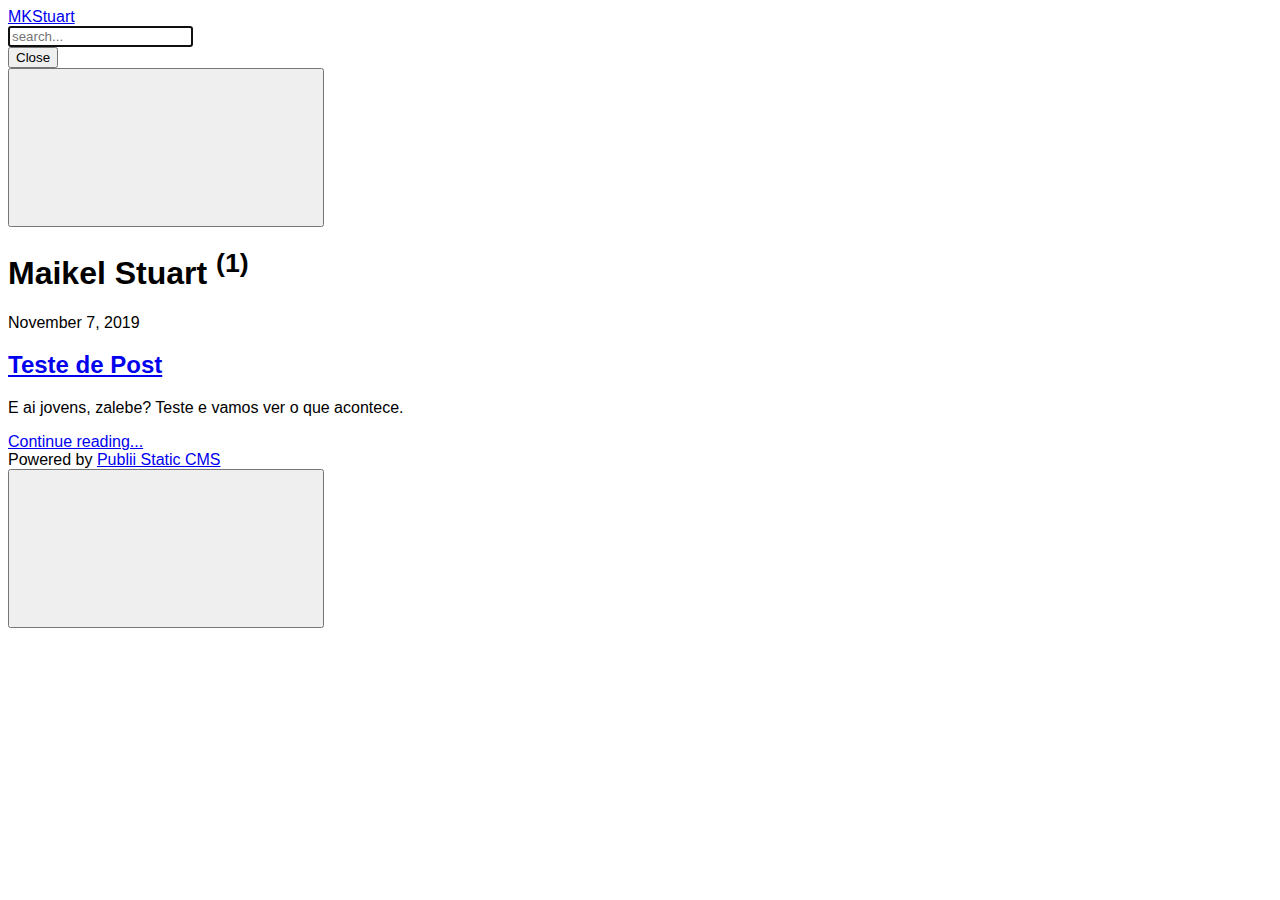
==== authors/maikel-stuart/index.html @ 69fd0384 "Updated from Publii" ====
<!DOCTYPE html><html lang="en"><head><meta charset="utf-8"><meta http-equiv="X-UA-Compatible" content="IE=edge"><meta name="viewport" content="width=device-width,initial-scale=1"><title>Author: Maikel Stuart - MKStuart</title><meta name="robots" content="noindex, follow"><meta name="generator" content="Publii Open-Source CMS for Static Site"><link rel="alternate" type="application/atom+xml" href="https://nigelzin.github.io/gh-pages/feed.xml"><link rel="alternate" type="application/json" href="https://nigelzin.github.io/gh-pages/feed.json"><meta property="og:title" content="Maikel Stuart"><meta property="og:site_name" content="MKStuart"><meta property="og:description" content=""><meta property="og:url" content="https://nigelzin.github.io/gh-pages/authors/maikel-stuart/"><meta property="og:type" content="website"><link rel="preconnect" href="https://fonts.gstatic.com/" crossorigin><style>h1,h2,h3,h4,h5,h6,.btn,[type=button],[type=submit],button,.navbar .navbar__menu li,.navbar_mobile_sidebar .navbar__menu li,.feed__author,.post__tag,.post__share>a span,.post__nav-link>span,.footer{font-family:-apple-system,BlinkMacSystemFont,"Segoe UI",Roboto,Oxygen,Ubuntu,Cantarell,"Fira Sans","Droid Sans","Helvetica Neue",Arial,sans-serif,"Apple Color Emoji","Segoe UI Emoji","Segoe UI Symbol"}body,h1,.h1,blockquote,.search__input,.author__name,.author__info>p,.feed__item h2,.post__nav-link{font-family:-apple-system,BlinkMacSystemFont,"Segoe UI",Roboto,Oxygen,Ubuntu,Cantarell,"Fira Sans","Droid Sans","Helvetica Neue",Arial,sans-serif,"Apple Color Emoji","Segoe UI Emoji","Segoe UI Symbol"}</style><link rel="stylesheet" href="https://nigelzin.github.io/gh-pages/assets/css/style.css?v=cc87cb8806c844f0646558fe70d5c5d1"><script type="application/ld+json">{"@context":"http://schema.org","@type":"Organization","name":"MKStuart","url":"https://nigelzin.github.io/gh-pages/"}</script><script src="https://nigelzin.github.io/gh-pages/assets/js/ls.parent-fit.min.js?v=f8467455ea5c88e3e51a4f212d2632bd"></script><script async src="https://nigelzin.github.io/gh-pages/assets/js/lazysizes.min.js?v=6a69d476c93de2b78a72acb259abccea"></script></head><body><div class="site-container"><header class="top" id="js-header"><a class="logo" href="https://nigelzin.github.io/gh-pages/">MKStuart</a><div class="search"><div class="search__overlay js-search-overlay"><div class="search__overlay-inner"><form action="https://nigelzin.github.io/gh-pages/search.html" class="search__form"><input class="search__input js-search-input" type="search" name="q" placeholder="search..." autofocus="autofocus"></form><button class="search__close js-search-close" aria-label="Close">Close</button></div></div><button class="search__btn js-search-btn" aria-label="Search"><svg role="presentation" focusable="false"><use xlink:href="https://nigelzin.github.io/gh-pages/assets/svg/svg-map.svg#search"/></svg></button></div></header><main><div class="hero"><header class="hero__content"><div class="wrapper"><h1>Maikel Stuart <sup>(1)</sup></h1></div></header></div><div class="feed"><article class="feed__item"><header class="wrapper"><div class="feed__meta"><time datetime="2019-11-07T19:30" class="feed__date">November 7, 2019</time></div><h2><a href="https://nigelzin.github.io/gh-pages/teste-de-post.html" class="invert">Teste de Post</a></h2></header><div class="wrapper"><p>E ai jovens, zalebe? Teste e vamos ver o que acontece.</p><a href="https://nigelzin.github.io/gh-pages/teste-de-post.html" class="readmore feed__readmore invert">Continue reading...</a></div></article></div></main><footer class="footer"><div class="footer__copyright">Powered by <a href="https://getpublii.com" target="_blank" rel="nofollow noopener">Publii Static CMS</a></div><button class="footer__bttop js-footer__bttop" aria-label="Back to top"><svg><title>Back to top</title><use xlink:href="https://nigelzin.github.io/gh-pages/assets/svg/svg-map.svg#toparrow"/></svg></button></footer></div><script>window.publiiThemeMenuConfig = {    
        mobileMenuMode: 'sidebar',
        animationSpeed: 300,
        submenuWidth: 'auto',
        doubleClickTime: 500,
        mobileMenuExpandableSubmenus: true, 
        relatedContainerForOverlayMenuSelector: '.top',
   };</script><script defer="defer" src="https://nigelzin.github.io/gh-pages/assets/js/scripts.min.js?v=205f40927e4a45297a0b266e50ad78d5"></script><script>var lazyFeaturedImage=function lazyFeaturedImage(){var b=document.querySelectorAll(".hero__image-img");for(var a=0;a<b.length;a++){var c=b[a];c.addEventListener("lazyloaded",function(f){var d=f.target.parentNode;d.classList.add("hero__image--overlay")})}};lazyFeaturedImage();</script></body></html>
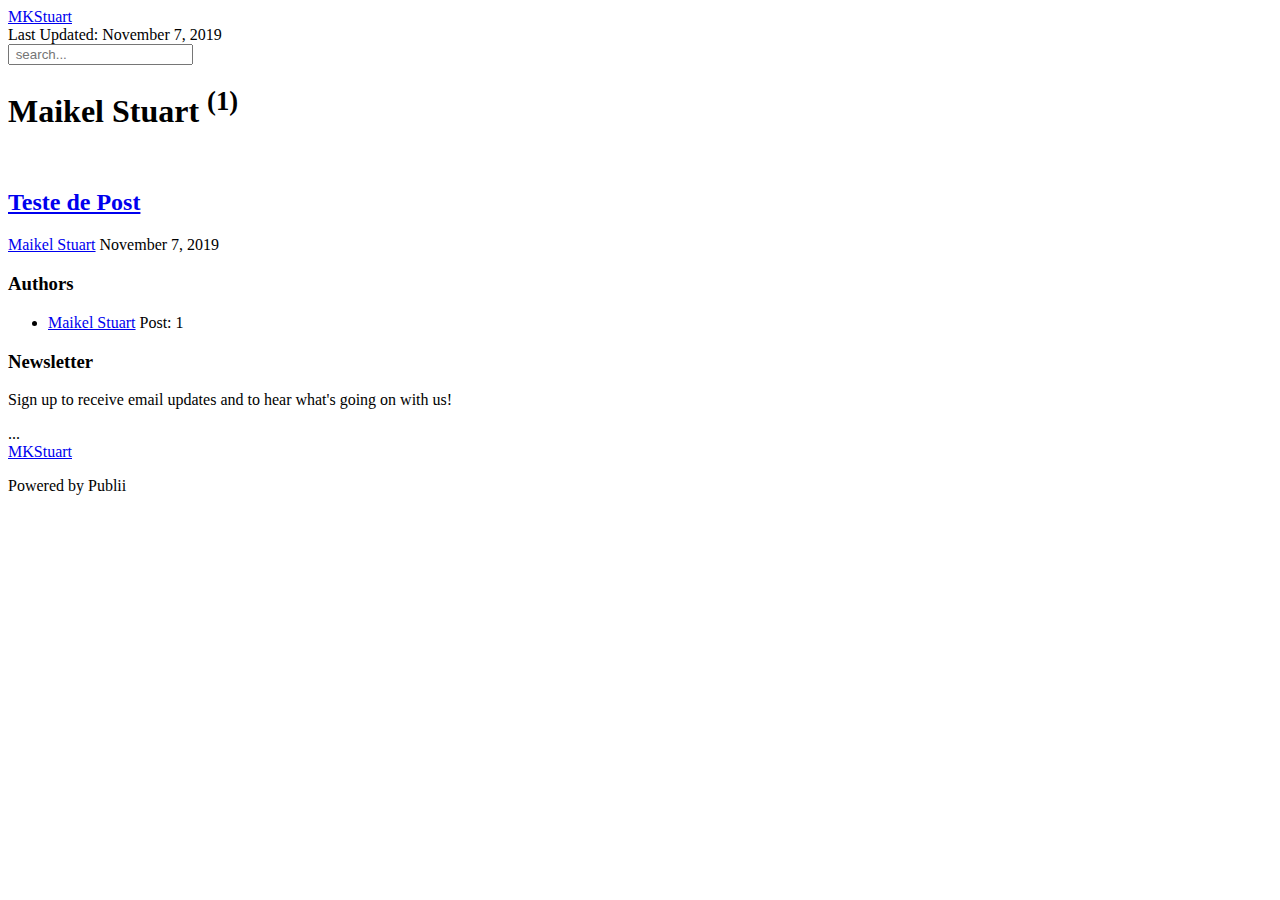
==== commit a6b0d8b8: "Updated from Publii" ====
--- a/authors/maikel-stuart/index.html
+++ b/authors/maikel-stuart/index.html
@@ -1,8 +1 @@
-<!DOCTYPE html><html lang="en"><head><meta charset="utf-8"><meta http-equiv="X-UA-Compatible" content="IE=edge"><meta name="viewport" content="width=device-width,initial-scale=1"><title>Author: Maikel Stuart - MKStuart</title><meta name="robots" content="noindex, follow"><meta name="generator" content="Publii Open-Source CMS for Static Site"><link rel="alternate" type="application/atom+xml" href="https://nigelzin.github.io/gh-pages/feed.xml"><link rel="alternate" type="application/json" href="https://nigelzin.github.io/gh-pages/feed.json"><meta property="og:title" content="Maikel Stuart"><meta property="og:site_name" content="MKStuart"><meta property="og:description" content=""><meta property="og:url" content="https://nigelzin.github.io/gh-pages/authors/maikel-stuart/"><meta property="og:type" content="website"><link rel="preconnect" href="https://fonts.gstatic.com/" crossorigin><style>h1,h2,h3,h4,h5,h6,.btn,[type=button],[type=submit],button,.navbar .navbar__menu li,.navbar_mobile_sidebar .navbar__menu li,.feed__author,.post__tag,.post__share>a span,.post__nav-link>span,.footer{font-family:-apple-system,BlinkMacSystemFont,"Segoe UI",Roboto,Oxygen,Ubuntu,Cantarell,"Fira Sans","Droid Sans","Helvetica Neue",Arial,sans-serif,"Apple Color Emoji","Segoe UI Emoji","Segoe UI Symbol"}body,h1,.h1,blockquote,.search__input,.author__name,.author__info>p,.feed__item h2,.post__nav-link{font-family:-apple-system,BlinkMacSystemFont,"Segoe UI",Roboto,Oxygen,Ubuntu,Cantarell,"Fira Sans","Droid Sans","Helvetica Neue",Arial,sans-serif,"Apple Color Emoji","Segoe UI Emoji","Segoe UI Symbol"}</style><link rel="stylesheet" href="https://nigelzin.github.io/gh-pages/assets/css/style.css?v=cc87cb8806c844f0646558fe70d5c5d1"><script type="application/ld+json">{"@context":"http://schema.org","@type":"Organization","name":"MKStuart","url":"https://nigelzin.github.io/gh-pages/"}</script><script src="https://nigelzin.github.io/gh-pages/assets/js/ls.parent-fit.min.js?v=f8467455ea5c88e3e51a4f212d2632bd"></script><script async src="https://nigelzin.github.io/gh-pages/assets/js/lazysizes.min.js?v=6a69d476c93de2b78a72acb259abccea"></script></head><body><div class="site-container"><header class="top" id="js-header"><a class="logo" href="https://nigelzin.github.io/gh-pages/">MKStuart</a><div class="search"><div class="search__overlay js-search-overlay"><div class="search__overlay-inner"><form action="https://nigelzin.github.io/gh-pages/search.html" class="search__form"><input class="search__input js-search-input" type="search" name="q" placeholder="search..." autofocus="autofocus"></form><button class="search__close js-search-close" aria-label="Close">Close</button></div></div><button class="search__btn js-search-btn" aria-label="Search"><svg role="presentation" focusable="false"><use xlink:href="https://nigelzin.github.io/gh-pages/assets/svg/svg-map.svg#search"/></svg></button></div></header><main><div class="hero"><header class="hero__content"><div class="wrapper"><h1>Maikel Stuart <sup>(1)</sup></h1></div></header></div><div class="feed"><article class="feed__item"><header class="wrapper"><div class="feed__meta"><time datetime="2019-11-07T19:30" class="feed__date">November 7, 2019</time></div><h2><a href="https://nigelzin.github.io/gh-pages/teste-de-post.html" class="invert">Teste de Post</a></h2></header><div class="wrapper"><p>E ai jovens, zalebe? Teste e vamos ver o que acontece.</p><a href="https://nigelzin.github.io/gh-pages/teste-de-post.html" class="readmore feed__readmore invert">Continue reading...</a></div></article></div></main><footer class="footer"><div class="footer__copyright">Powered by <a href="https://getpublii.com" target="_blank" rel="nofollow noopener">Publii Static CMS</a></div><button class="footer__bttop js-footer__bttop" aria-label="Back to top"><svg><title>Back to top</title><use xlink:href="https://nigelzin.github.io/gh-pages/assets/svg/svg-map.svg#toparrow"/></svg></button></footer></div><script>window.publiiThemeMenuConfig = {    
-        mobileMenuMode: 'sidebar',
-        animationSpeed: 300,
-        submenuWidth: 'auto',
-        doubleClickTime: 500,
-        mobileMenuExpandableSubmenus: true, 
-        relatedContainerForOverlayMenuSelector: '.top',
-   };</script><script defer="defer" src="https://nigelzin.github.io/gh-pages/assets/js/scripts.min.js?v=205f40927e4a45297a0b266e50ad78d5"></script><script>var lazyFeaturedImage=function lazyFeaturedImage(){var b=document.querySelectorAll(".hero__image-img");for(var a=0;a<b.length;a++){var c=b[a];c.addEventListener("lazyloaded",function(f){var d=f.target.parentNode;d.classList.add("hero__image--overlay")})}};lazyFeaturedImage();</script></body></html>+<!DOCTYPE html><html lang="en"><head><meta charset="utf-8"><meta http-equiv="X-UA-Compatible" content="IE=edge"><meta name="viewport" content="width=device-width,initial-scale=1"><title>Author: Maikel Stuart - MKStuart</title><meta name="robots" content="noindex, follow"><meta name="generator" content="Publii Open-Source CMS for Static Site"><link rel="alternate" type="application/atom+xml" href="https://nigelzin.github.io/gh-pages/feed.xml"><link rel="alternate" type="application/json" href="https://nigelzin.github.io/gh-pages/feed.json"><meta property="og:title" content="Maikel Stuart"><meta property="og:site_name" content="MKStuart"><meta property="og:description" content=""><meta property="og:url" content="https://nigelzin.github.io/gh-pages/authors/maikel-stuart/"><meta property="og:type" content="website"><link rel="preconnect" href="https://fonts.gstatic.com/" crossorigin><link href="https://fonts.googleapis.com/css?family=Roboto:400,500&amp;subset=latin-ext&amp;display=swap" rel="stylesheet"><link rel="stylesheet" href="https://nigelzin.github.io/gh-pages/assets/css/style.css?v=1083d802e3f46e75f95035fd641fe7af"><script type="application/ld+json">{"@context":"http://schema.org","@type":"Organization","name":"MKStuart","url":"https://nigelzin.github.io/gh-pages/"}</script><script async src="https://nigelzin.github.io/gh-pages/assets/js/lazysizes.min.js?v=300b16f1c14e1537e6b064f464ab33b1"></script></head><body><header class="topbar js-top is-sticky"><div class="topbar__inner"><a class="logo" href="https://nigelzin.github.io/gh-pages/">MKStuart</a></div></header><div class="content"><div class="infobar"><div class="infobar__update">Last Updated: <time datetime="2019-11-07T19:42">November 7, 2019</time></div><div class="infobar__search"><form action="https://nigelzin.github.io/gh-pages/search.html"><input type="search" name="q" placeholder=" search..."></form></div></div><main class="main"><div class="page"><div><h1 class="page__title box__title">Maikel Stuart <sup>(1)</sup></h1></div></div><div class="cat cat--layout-2col-1-4"><article class="cat__item"><div class="cat__item-inner"><a href="https://nigelzin.github.io/gh-pages/teste-de-post.html" class="cat__item-image-link" style="padding-bottom: calc(/ * 100%)"><img class="lazyload cat__item-image" src="" data-srcset="" data-sizes="auto" data-expand="300" alt=""></a><header class="u-header"><h2><a href="https://nigelzin.github.io/gh-pages/teste-de-post.html">Teste de Post</a></h2><div class="u-header__meta u-small"><div><a href="https://nigelzin.github.io/gh-pages/authors/maikel-stuart/" title="Maikel Stuart">Maikel Stuart</a> <time datetime="2019-11-07T19:30">November 7, 2019</time></div></div></header></div></article></div></main><div class="sidebar"><section class="box"><h3 class="box__title">Authors</h3><ul class="authors"><li><div><a href="https://nigelzin.github.io/gh-pages/authors/maikel-stuart/" class="authors__title">Maikel Stuart</a> <span class="u-small">Post: 1</span></div></li></ul></section><section class="newsletter box box--gray"><h3 class="box__title">Newsletter</h3><p class="newsletter__description">Sign up to receive email updates and to hear what's going on with us!</p><form>...</form></section></div><footer class="footer"><a class="footer__logo" href="https://nigelzin.github.io/gh-pages/">MKStuart</a><nav><ul class="footer__nav"></ul></nav><div class="footer__copyright">Powered by Publii</div></footer></div><script defer="defer" src="https://nigelzin.github.io/gh-pages/assets/js/jquery-3.2.1.slim.min.js?v=5f48fc77cac90c4778fa24ec9c57f37d"></script><script defer="defer" src="https://nigelzin.github.io/gh-pages/assets/js/scripts.min.js?v=07b53ae91f8045eab042a695e4a26034"></script></body></html>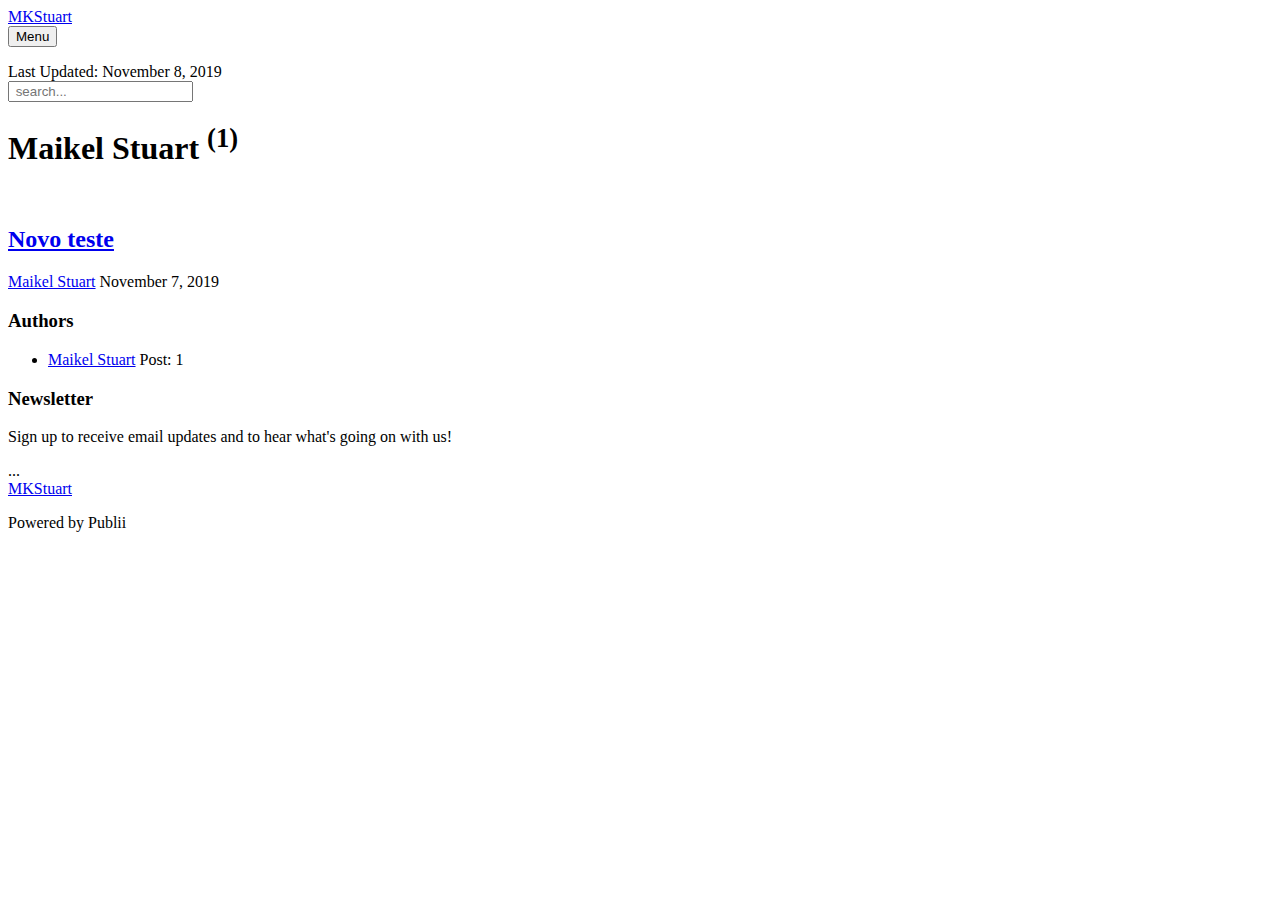
==== commit 9a786366: "Updated from Publii" ====
--- a/authors/maikel-stuart/index.html
+++ b/authors/maikel-stuart/index.html
@@ -1 +1 @@
-<!DOCTYPE html><html lang="en"><head><meta charset="utf-8"><meta http-equiv="X-UA-Compatible" content="IE=edge"><meta name="viewport" content="width=device-width,initial-scale=1"><title>Author: Maikel Stuart - MKStuart</title><meta name="robots" content="noindex, follow"><meta name="generator" content="Publii Open-Source CMS for Static Site"><link rel="alternate" type="application/atom+xml" href="https://nigelzin.github.io/gh-pages/feed.xml"><link rel="alternate" type="application/json" href="https://nigelzin.github.io/gh-pages/feed.json"><meta property="og:title" content="Maikel Stuart"><meta property="og:site_name" content="MKStuart"><meta property="og:description" content=""><meta property="og:url" content="https://nigelzin.github.io/gh-pages/authors/maikel-stuart/"><meta property="og:type" content="website"><link rel="preconnect" href="https://fonts.gstatic.com/" crossorigin><link href="https://fonts.googleapis.com/css?family=Roboto:400,500&amp;subset=latin-ext&amp;display=swap" rel="stylesheet"><link rel="stylesheet" href="https://nigelzin.github.io/gh-pages/assets/css/style.css?v=1083d802e3f46e75f95035fd641fe7af"><script type="application/ld+json">{"@context":"http://schema.org","@type":"Organization","name":"MKStuart","url":"https://nigelzin.github.io/gh-pages/"}</script><script async src="https://nigelzin.github.io/gh-pages/assets/js/lazysizes.min.js?v=300b16f1c14e1537e6b064f464ab33b1"></script></head><body><header class="topbar js-top is-sticky"><div class="topbar__inner"><a class="logo" href="https://nigelzin.github.io/gh-pages/">MKStuart</a></div></header><div class="content"><div class="infobar"><div class="infobar__update">Last Updated: <time datetime="2019-11-07T19:42">November 7, 2019</time></div><div class="infobar__search"><form action="https://nigelzin.github.io/gh-pages/search.html"><input type="search" name="q" placeholder=" search..."></form></div></div><main class="main"><div class="page"><div><h1 class="page__title box__title">Maikel Stuart <sup>(1)</sup></h1></div></div><div class="cat cat--layout-2col-1-4"><article class="cat__item"><div class="cat__item-inner"><a href="https://nigelzin.github.io/gh-pages/teste-de-post.html" class="cat__item-image-link" style="padding-bottom: calc(/ * 100%)"><img class="lazyload cat__item-image" src="" data-srcset="" data-sizes="auto" data-expand="300" alt=""></a><header class="u-header"><h2><a href="https://nigelzin.github.io/gh-pages/teste-de-post.html">Teste de Post</a></h2><div class="u-header__meta u-small"><div><a href="https://nigelzin.github.io/gh-pages/authors/maikel-stuart/" title="Maikel Stuart">Maikel Stuart</a> <time datetime="2019-11-07T19:30">November 7, 2019</time></div></div></header></div></article></div></main><div class="sidebar"><section class="box"><h3 class="box__title">Authors</h3><ul class="authors"><li><div><a href="https://nigelzin.github.io/gh-pages/authors/maikel-stuart/" class="authors__title">Maikel Stuart</a> <span class="u-small">Post: 1</span></div></li></ul></section><section class="newsletter box box--gray"><h3 class="box__title">Newsletter</h3><p class="newsletter__description">Sign up to receive email updates and to hear what's going on with us!</p><form>...</form></section></div><footer class="footer"><a class="footer__logo" href="https://nigelzin.github.io/gh-pages/">MKStuart</a><nav><ul class="footer__nav"></ul></nav><div class="footer__copyright">Powered by Publii</div></footer></div><script defer="defer" src="https://nigelzin.github.io/gh-pages/assets/js/jquery-3.2.1.slim.min.js?v=5f48fc77cac90c4778fa24ec9c57f37d"></script><script defer="defer" src="https://nigelzin.github.io/gh-pages/assets/js/scripts.min.js?v=07b53ae91f8045eab042a695e4a26034"></script></body></html>+<!DOCTYPE html><html lang="en"><head><meta charset="utf-8"><meta http-equiv="X-UA-Compatible" content="IE=edge"><meta name="viewport" content="width=device-width,initial-scale=1"><title>Author: Maikel Stuart - MKStuart</title><meta name="robots" content="noindex, follow"><meta name="generator" content="Publii Open-Source CMS for Static Site"><link rel="alternate" type="application/atom+xml" href="https://nigelzin.github.io/gh-pages/feed.xml"><link rel="alternate" type="application/json" href="https://nigelzin.github.io/gh-pages/feed.json"><meta property="og:title" content="Maikel Stuart"><meta property="og:site_name" content="MKStuart"><meta property="og:description" content=""><meta property="og:url" content="https://nigelzin.github.io/gh-pages/authors/maikel-stuart/"><meta property="og:type" content="website"><link rel="preconnect" href="https://fonts.gstatic.com/" crossorigin><link href="https://fonts.googleapis.com/css?family=Roboto:400,500&amp;subset=latin-ext&amp;display=swap" rel="stylesheet"><link rel="stylesheet" href="https://nigelzin.github.io/gh-pages/assets/css/style.css?v=ac2a7d016a6ce28090e41e425d187276"><script type="application/ld+json">{"@context":"http://schema.org","@type":"Organization","name":"MKStuart","url":"https://nigelzin.github.io/gh-pages/"}</script><script async src="https://nigelzin.github.io/gh-pages/assets/js/lazysizes.min.js?v=300b16f1c14e1537e6b064f464ab33b1"></script></head><body><header class="topbar js-top is-sticky"><div class="topbar__inner"><a class="logo" href="https://nigelzin.github.io/gh-pages/">MKStuart</a><nav class="navbar js-navbar"><button class="navbar__toggle js-navbar__toggle">Menu</button><ul class="navbar__menu"></ul></nav></div></header><div class="content"><div class="infobar"><div class="infobar__update">Last Updated: <time datetime="2019-11-08T17:48">November 8, 2019</time></div><div class="infobar__search"><form action="https://nigelzin.github.io/gh-pages/search.html"><input type="search" name="q" placeholder=" search..."></form></div></div><main class="main"><div class="page"><div><h1 class="page__title box__title">Maikel Stuart <sup>(1)</sup></h1></div></div><div class="cat cat--layout-2col-1-4"><article class="cat__item"><div class="cat__item-inner"><a href="https://nigelzin.github.io/gh-pages/novo-teste.html" class="cat__item-image-link" style="padding-bottom: calc(/ * 100%)"><img class="lazyload cat__item-image" src="" data-srcset="" data-sizes="auto" data-expand="300" alt=""></a><header class="u-header"><h2><a href="https://nigelzin.github.io/gh-pages/novo-teste.html">Novo teste</a></h2><div class="u-header__meta u-small"><div><a href="https://nigelzin.github.io/gh-pages/authors/maikel-stuart/" title="Maikel Stuart">Maikel Stuart</a> <time datetime="2019-11-07T19:43">November 7, 2019</time></div></div></header></div></article></div></main><div class="sidebar"><section class="box"><h3 class="box__title">Authors</h3><ul class="authors"><li><div><a href="https://nigelzin.github.io/gh-pages/authors/maikel-stuart/" class="authors__title">Maikel Stuart</a> <span class="u-small">Post: 1</span></div></li></ul></section><section class="newsletter box box--gray"><h3 class="box__title">Newsletter</h3><p class="newsletter__description">Sign up to receive email updates and to hear what's going on with us!</p><form>...</form></section></div><footer class="footer"><a class="footer__logo" href="https://nigelzin.github.io/gh-pages/">MKStuart</a><nav><ul class="footer__nav"></ul></nav><div class="footer__copyright">Powered by Publii</div></footer></div><script defer="defer" src="https://nigelzin.github.io/gh-pages/assets/js/jquery-3.2.1.slim.min.js?v=5f48fc77cac90c4778fa24ec9c57f37d"></script><script defer="defer" src="https://nigelzin.github.io/gh-pages/assets/js/scripts.min.js?v=07b53ae91f8045eab042a695e4a26034"></script></body></html>